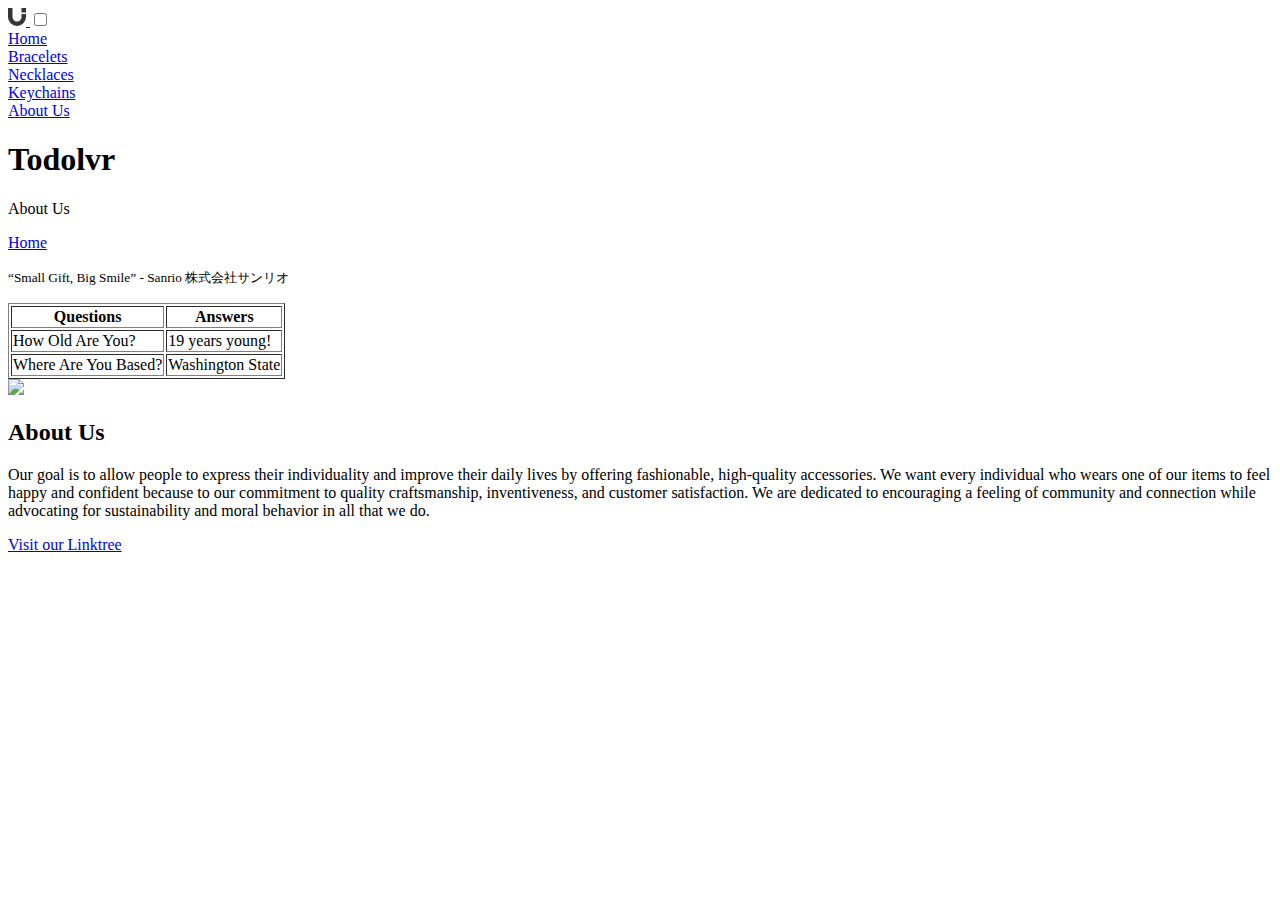
==== aboutus.html @ 673d0c51 "Add files via upload" ====
<!DOCTYPE html>
<html lang="en">
<head>
    <!-- META -->
    <meta charset="UTF-8">
    <meta name="viewport" content="width=device-width, initial-scale=1">

    <meta name="author" content="#">
    <meta name="description" content="#">
    <meta name="referrer" content="unsafe-url">
    <meta name="robots" content="index, follow">

    <!-- LINK -->
    <link rel="me" href="#">
    <link rel="canonical" href="#">
    <link rel="icon" type="/Users/ainsleymonroe/lab 6/necklace1.png" href="#" sizes="48x48">
    <!-- PERFORMANCE -->
    <link rel="stylesheet" href="https://fonts.googleapis.com/css2?family=Inter:wght@400;700&display=swap">
    <link rel="preload" as="style" href="style.css">
    <link rel="stylesheet" href="style.css">
    <!-- TITLE -->
    <title>Todolvr</title>
</head>
<body>
<header role="banner" class="ui-section-header">
    <div class="ui-layout-container">
        <div class="ui-section-header__layout ui-layout-flex">
            <!-- LOGO -->
            <a href="#" role="link" aria-label="#" class="ui-section-header--logo">
                <svg viewBox="0 0 18 18" height="18" width="18" role="img" aria-label="#">
                    <path fill="#353535"
                          d="M0 0h4.5v9a4.5 4.5 0 109 0V6H18v3A9 9 0 110 9V0zm18 4.5V0h-4.5v4.5H18z"/>
                </svg>
            </a>

            <input type="checkbox" id="ui-section-header--menu-id">
            <label for="ui-section-header--menu-id" class="ui-section-header--menu-icon"></label>

            <nav role="navigation" class="ui-section-header--nav ui-layout-flex">
                <li><a href="index.html">Home</a></li>
                <li><a href="bracelets.html">Bracelets</a></li>
                <li><a href="necklaces.html">Necklaces</a></li>
                <li><a href="keychains.html">Keychains</a></li>
                <li><a href="aboutus.html">About Us</a></li>
            </nav>
        </div>
    </div>
</header>
<main role="main">
<section class="ui-section-hero">
    <div class="ui-layout-container">
        <div class="ui-section-hero__layout ui-layout-grid ui-layout-grid-2">
            <!-- COPYWRITING -->
            <div>
                <h1>Todolvr</h1>
                <p class="ui-text-intro">About Us</p>
                <!-- CTA -->
                <div class="ui-component-cta ui-layout-flex">
                    <a href="#" role="link" aria-label="#"
                       class="ui-component-button ui-component-button-normal ui-component-button-primary">Home</a>
                    <p class="ui-text-note"><small>“Small Gift, Big Smile” - Sanrio 株式会社サンリオ</small></p>
                </div>
            </div>
        </div>
    </div>
</section>
<div class="container">
    <table border="1">
        <tr>
            <th>Questions</th>
            <th>Answers</th>
        </tr>
        <tr>
            <td>How Old Are You?</td>
            <td>19 years young!</td>
        </tr>
        <tr>
            <td>Where Are You Based?</td>
            <td>Washington State</td>
        </tr>
    </table>
</div>

<div class="container">
    <div class="product">
        <img src="https://github.com/ainsleymonroe/finalprojectmonroe_ainsley/blob/main/header.jpg" alt=" ">
        <h2>About Us</h2>
        <p>Our goal is to allow people to express their individuality and improve their daily lives by offering fashionable, high-quality accessories. We want every individual who wears one of our items to feel happy and confident because to our commitment to quality craftsmanship, inventiveness, and customer satisfaction. We are dedicated to encouraging a feeling of community and connection while advocating for sustainability and moral behavior in all that we do.  </p>
    </div>
</div>
<a href="https://linktr.ee/todolvr" target="_blank">Visit our Linktree</a>
</main>
</body>
</html>
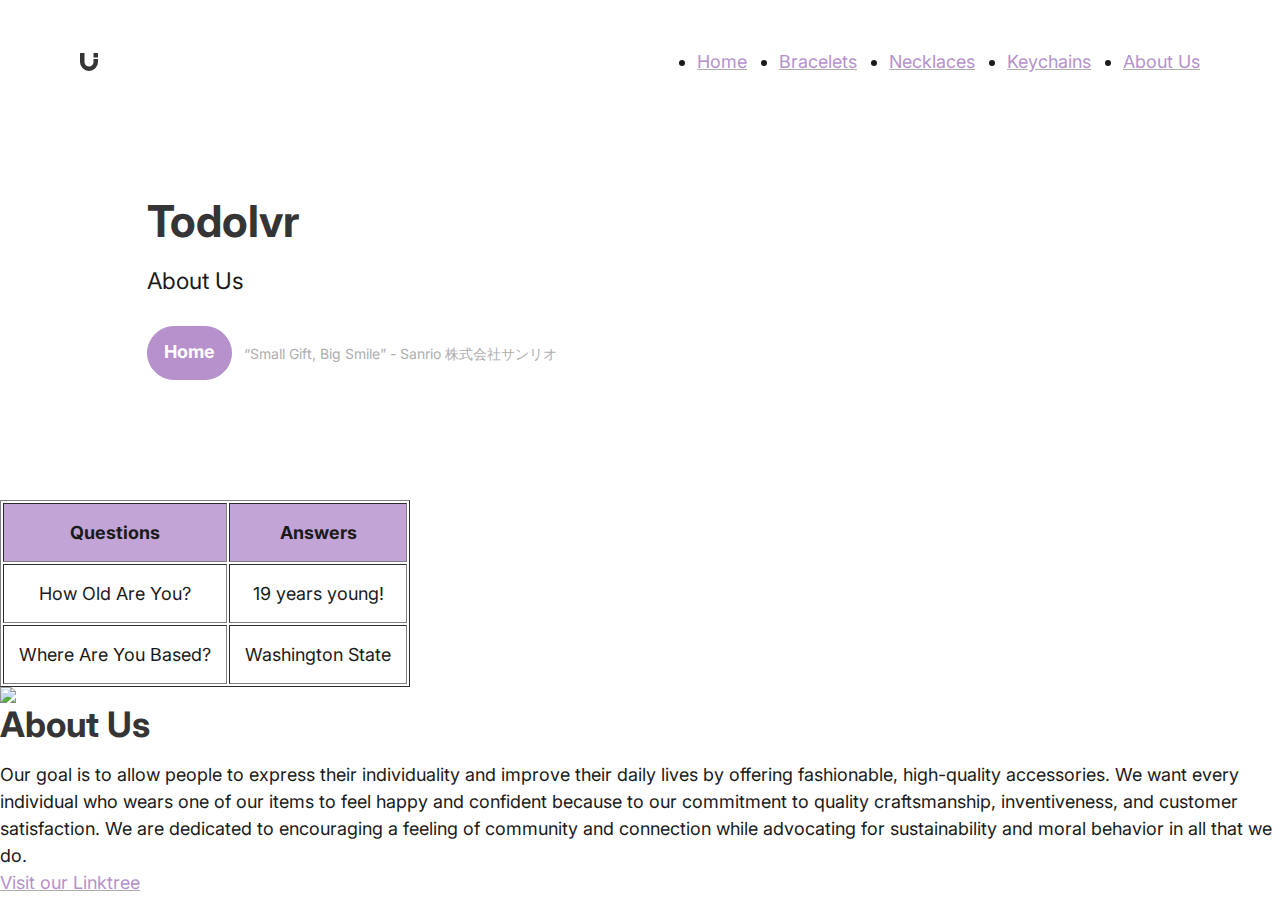
==== commit d92e9e7e: "Update aboutus.html" ====
--- a/aboutus.html
+++ b/aboutus.html
@@ -13,7 +13,7 @@
     <!-- LINK -->
     <link rel="me" href="#">
     <link rel="canonical" href="#">
-    <link rel="icon" type="/Users/ainsleymonroe/lab 6/necklace1.png" href="#" sizes="48x48">
+    <link rel="icon" type="https://github.com/ainsleymonroe/finalprojectmonroe_ainsley/blob/main/necklace1.png" href="#" sizes="48x48">
     <!-- PERFORMANCE -->
     <link rel="stylesheet" href="https://fonts.googleapis.com/css2?family=Inter:wght@400;700&display=swap">
     <link rel="preload" as="style" href="style.css">
--- a/style.css
+++ b/style.css
@@ -0,0 +1,964 @@
+
+
+:root {
+
+    /*------------------------------------------------------------
+    |
+    | 1.1 COLOR
+    |
+    ------------------------------------------------------------*/
+  
+    --ui-color-brand: #b691cc;
+  
+  
+    --ui-color-n-000: #fff;
+    --ui-color-n-050: #f5f5f5;
+    --ui-color-n-100: #ebebeb;
+    --ui-color-n-300: #aeaeae;
+    --ui-color-n-500: #353535;
+    --ui-color-n-700: #282828;
+    --ui-color-n-900: #1a1a1a;
+  
+    /* BACKGROUND COLOR */
+    
+    --ui-color-background-primary  : var(--ui-color-n-000);
+    --ui-color-background-secondary: var(--ui-color-n-050);
+    --ui-color-background-tertiary : var(--ui-color-n-100);
+  
+    /* BORDER COLOR */
+  
+    --ui-color-border: var(--ui-color-n-100);
+  
+    /* TYPOGRAPHY COLOR */
+  
+    --ui-color-typography-heading: var(--ui-color-n-500);
+    --ui-color-typography-body   : var(--ui-color-n-900);
+    --ui-color-typography-note   : var(--ui-color-n-300);
+    --ui-color-typography-button : var(--ui-color-n-000);
+  
+    /*------------------------------------------------------------
+    |
+    | 1.2 TYPOGRAPHY
+    |
+    ------------------------------------------------------------*/
+  
+    --ui-typography-typeface: "Inter", sans-serif;
+  
+    /* FONT SIZE */
+  
+    --ui-typography-h1: 1.9375rem;
+    --ui-typography-h2: 1.5625rem;
+    --ui-typography-h3: 1.25rem;
+    --ui-typography-h4: 1rem;
+    --ui-typography-p : 1rem;
+    --ui-typography-s : .8125rem;
+  
+    /* LEADING */
+  
+    --ui-typography-h1-leading: 1.2;
+    --ui-typography-h2-leading: 1.2;
+    --ui-typography-h4-leading: 1.25;
+    --ui-typography-p-leading : 1.5;
+  
+    /* MARGIN */
+  
+    --ui-typography-margin-heading: .75rem;
+    --ui-typography-margin-body   : 1.125rem;
+  
+    /*------------------------------------------------------------
+    |
+    | 1.3 LAYOUT
+    |
+    ------------------------------------------------------------*/
+    
+    --ui-layout-container: 1.25rem;
+    --ui-layout-grid     : 3.625rem;
+    --ui-layout-gutter   : 1rem;
+  
+    /* GAP */
+    
+    --ui-gap-header  : 1rem;
+    --ui-gap-cta     : .75rem;
+    --ui-gap-hero    : 2rem;
+    --ui-gap-customer: 2rem;
+    --ui-gap-card    : 1.25rem;
+    --ui-gap-pricing : 2rem;
+    --ui-gap-faq     : 1.5rem;
+  
+    /* BORDER RADIUS */
+    
+    --ui-radius-avatar: 5rem;
+    --ui-radius-button: 5rem;
+    --ui-radius-card  : .5rem;
+  
+  }
+  
+  /*--------------------------------------------------------------
+  2.0 FOUNDATION
+  --------------------------------------------------------------*/
+  
+  html { box-sizing: border-box; }
+  
+  *,
+  *:before,
+  *:after { box-sizing: inherit; }
+  
+  body {
+    background-color: var(--ui-color-background-primary);
+    color: var(--ui-color-typography-body);
+    font-family: var(--ui-typography-typeface);
+    font-feature-settings: "liga", "kern";
+    font-size: var(--ui-typography-p);
+    font-weight: 400;
+    line-height: var(--ui-typography-p-leading);
+    margin: 0 auto;
+    text-rendering: optimizeLegibility;
+    -webkit-font-smoothing: antialiased;
+  }
+  
+  /*--------------------------------------------------------------
+  3.0 TYPOGRAPHY
+  --------------------------------------------------------------*/
+  
+  a {
+    color: var(--ui-color-brand);
+    text-decoration-color: var(--ui-color-typography-note);
+  }
+  
+  h1,
+  h2,
+  h4,
+  p,
+  ul { margin-top: 0; }
+  
+  h1,
+  h2,
+  h4 { color: var(--ui-color-typography-heading); }
+  
+  h1,
+  h2 { margin-bottom: var(--ui-typography-margin-heading); }
+  
+  h1 {
+    font-size: var(--ui-typography-h1);
+    line-height: var(--ui-typography-h1-leading);
+  }
+  
+  h2 {
+    font-size: var(--ui-typography-h2);
+    line-height: var(--ui-typography-h2-leading);
+  }
+  
+  h4 {
+    font-size: var(--ui-typography-h4);
+    line-height: var(--ui-typography-h4-leading);
+  }
+  
+  p,
+  ul { margin-bottom: var(--ui-typography-margin-body); }
+  
+  p:last-child,
+  ul:last-child { margin-bottom: 0; }
+  
+  ul { padding-left: 0; }
+  
+  strong { font-weight: 700; }
+  
+  small { font-size: var(--ui-typography-s); }
+  
+  .ui-text-note {
+    color: var(--ui-color-typography-note);
+    line-height: 1;
+  }
+  
+  /*--------------------------------------------------------------
+  4.0 IMAGE
+  --------------------------------------------------------------*/
+  
+  img,
+  svg {
+    display: block;
+    height: auto;
+    margin: 0 auto;
+    max-width: 100%;
+  }
+  
+
+  
+  .ui-layout-container {
+    padding-left: var(--ui-layout-container);
+    padding-right: var(--ui-layout-container);
+  }
+  
+  .ui-layout-flex,
+  .ui-layout-grid {
+    align-items: center;
+    justify-content: center;
+  }
+  
+  .ui-layout-flex { display: flex; }
+  
+  .ui-layout-grid { display: grid; }
+  
+  /*--------------------------------------------------------------
+  6.0 COMPONENT
+  --------------------------------------------------------------*/
+  
+  /*--------------------------------------------------------------
+  |
+  | 6.1 CTA
+  |
+  --------------------------------------------------------------*/
+  
+  .ui-component-cta {
+    flex-direction: column;
+    row-gap: var(--ui-gap-cta);
+  }
+  
+  /*--------------------------------------------------------------
+  |
+  | 6.2 BUTTON
+  |
+  --------------------------------------------------------------*/
+  
+  .ui-component-button {
+    border: .0625rem solid var(--ui-color-brand);
+    border-radius: var(--ui-radius-button);
+    display: block;
+    font-weight: 700;
+    line-height: 1;
+    text-align: center;
+    text-decoration: none;
+  }
+  
+  .ui-component-button-primary {
+    background-color: var(--ui-color-brand);
+    color: var(--ui-color-typography-button);
+  }
+  
+  .ui-component-button-secondary {
+    background-color: var(--ui-color-background-primary);
+    color: var(--ui-color-brand);
+  }
+  
+  .ui-component-button-big,
+  .ui-component-button-normal { padding: .75rem 1rem .875rem; }
+  
+  .ui-component-button-big { width: 100%; }
+  
+  .ui-component-button-normal { width: fit-content; }
+  
+  /*--------------------------------------------------------------
+  |
+  | 6.3 TOGGLE
+  |
+  --------------------------------------------------------------*/
+  
+  input[name="toggle"] { display: none; }
+  
+  .ui-component-toggle {
+    background-color: var(--ui-color-background-tertiary);
+    border-radius: var(--ui-radius-button);
+    color: var(--ui-color-typography-note);
+    font-size: var(--ui-typography-s);
+    font-weight: 700;
+    line-height: 1;
+    margin: var(--ui-gap-pricing) auto .5rem;
+    padding: .25rem;
+    width: max-content;
+  }
+  
+  .ui-component-toggle--label {
+    border-radius: var(--ui-radius-button);
+    cursor: pointer;
+    padding: .5rem .625rem;
+  }
+  
+  #ui-component-toggle__monthly:checked ~
+  div label[for=ui-component-toggle__monthly],
+  #ui-component-toggle__yearly:checked ~
+  div label[for=ui-component-toggle__yearly] {
+    background-color: var(--ui-color-background-primary);
+    color: var(--ui-color-typography-body);
+  }
+  
+  
+  .ui-component-card {
+    border: .0625rem solid var(--ui-color-border);
+    border-radius: var(--ui-radius-card);
+    overflow: hidden;
+    width: 100%;
+  }
+  
+  /*--------------------------------------------------------------
+  |
+  | 6.5 LIST
+  |
+  --------------------------------------------------------------*/
+  
+  .ui-component-list {
+    grid-template-columns: 1fr;
+    row-gap: .75rem;
+  }
+  
+  .ui-component-list--item {
+    background-position: left center;
+    background-repeat: no-repeat;
+    background-size: 1.125rem;
+    list-style: none;
+    padding-left: 1.875rem;
+  }
+  
+  .ui-component-list--item-check {
+    background-image: url(https://res.cloudinary.com/uisual/image/upload/assets/icons/check.svg);
+  }
+  
+  .ui-component-list--item-cross {
+    background-image: url(https://res.cloudinary.com/uisual/image/upload/assets/icons/cross.svg);
+  }
+  
+
+  
+  /*--------------------------------------------------------------
+  |
+  | 7.1 HEADER
+  |
+  --------------------------------------------------------------*/
+  
+  .ui-section-header {
+    padding-bottom: 1.25rem;
+    padding-top: 1.25rem;
+  }
+  
+  .ui-section-header__layout { justify-content: space-between; }
+  
+  /* LOGO */
+  
+  .ui-section-header--logo { z-index: 1; }
+  
+  /* HAMBURGER */
+  
+  #ui-section-header--menu-id { display: none; }
+  
+  .ui-section-header--menu-icon {
+    cursor: pointer;
+    display: block;
+    height: 1.125rem;
+    padding-bottom: .25rem;
+    padding-top: .25rem;
+    position: relative;
+    width: 1.125rem;
+    z-index: 1;
+  }
+  
+  .ui-section-header--menu-icon::before,
+  .ui-section-header--menu-icon::after {
+    background: var(--ui-color-brand);
+    content: "";
+    height: .125rem;
+    left: 0;
+    position: absolute;
+    transition: all 250ms cubic-bezier(.785, .135, .15, .86);
+    width: 1.125rem;
+  }
+  
+  .ui-section-header--menu-icon::before { top: .3125rem; }
+  
+  .ui-section-header--menu-icon::after { top: .6875rem; }
+  
+  #ui-section-header--menu-id:checked ~
+  .ui-section-header--menu-icon::before {
+    transform: translateY(3px) rotate(135deg);
+  }
+  
+  #ui-section-header--menu-id:checked ~
+  .ui-section-header--menu-icon::after {
+    transform: translateY(-3px) rotate(45deg);
+  }
+  
+  /* MENU */
+  
+  .ui-section-header--nav {
+    background-color: var(--ui-color-background-primary);
+    box-shadow: 0 .5rem 1rem rgba(0,0,0,.05);
+    flex-direction: column;
+    gap: var(--ui-gap-header);
+    left: 0;
+    opacity: 0;
+    padding: 7.375rem var(--ui-layout-container) 5rem;
+    position: absolute;
+    right: 0;
+    top: -1rem;
+    transition: all 250ms cubic-bezier(.785, .135, .15, .86);
+    visibility: hidden;
+  }
+  
+  #ui-section-header--menu-id:checked ~
+  .ui-section-header--nav {
+    opacity: 1;
+    top: 0;
+    visibility: visible;
+  }
+  
+  .ui-section-header--nav-link {
+    font-size: var(--ui-typography-h3);
+    padding: .5rem;
+    text-decoration: none;
+  }
+  
+  /*--------------------------------------------------------------
+  |
+  | 7.2 HERO
+  |
+  --------------------------------------------------------------*/
+  
+  .ui-section-hero {
+    padding-bottom: 5rem;
+    padding-top: 5rem;
+    text-align: center;
+  }
+  
+  .ui-section-hero__layout { row-gap: var(--ui-gap-hero); }
+  
+  /*--------------------------------------------------------------
+  |
+  | 7.3 CUSTOMER
+  |
+  --------------------------------------------------------------*/
+  
+  .ui-section-customer__layout {
+    flex-direction: column;
+    row-gap: var(--ui-gap-customer);
+  }
+  
+  .ui-section-customer--logo {
+    height: 1.5rem;
+    width: auto;
+  }
+  
+  .ui-section-customer--logo-str { height: 1.75rem; }
+    
+  .ui-section-customer--logo-bhn { height: 1.375rem; }
+  
+  /*--------------------------------------------------------------
+  |
+  | 7.4 FEATURE
+  |
+  --------------------------------------------------------------*/
+  
+  .ui-section-feature {
+    padding-bottom: 5rem;
+    padding-top: 5rem;
+  }
+  
+  .ui-section-feature__layout { row-gap: var(--ui-gap-card); }
+  
+  /* CARD */
+  
+  .ui-component-card--feature { text-align: center; }
+  
+  .ui-component-card--feature-content { padding: 2.25rem 1.5rem; }
+  
+  .ui-component-card--feature-title { margin-bottom: .5rem; }
+  
+  
+  
+  .ui-section-testimonial {
+    background-color: var(--ui-color-background-secondary);
+    padding-bottom: 5rem;
+    padding-top: 5rem;
+    text-align: center;
+  }
+  
+  .ui-section-testimonial--avatar {
+    border-radius: var(--ui-radius-avatar);
+    height: 5rem;
+    width: 5rem;
+  }
+  
+  .ui-section-testimonial--quote {
+    margin-bottom: 1rem;
+    margin-top: 1rem;
+  }
+  
+  .ui-section-testimonial--author { line-height: 1.25; }
+  
+  /*--------------------------------------------------------------
+  |
+  | 7.6 PRICING
+  |
+  --------------------------------------------------------------*/
+  
+  .ui-section-pricing {
+    padding-bottom: 5rem;
+    padding-top: 5rem;
+    text-align: center;
+  }
+  
+  .ui-section-pricing__layout {
+    justify-content: initial;
+    margin-top: var(--ui-gap-pricing);
+    row-gap: var(--ui-gap-card);
+  }
+  
+  /* CARD */
+  
+  .ui-component-card--pricing {
+    padding: 1.5rem 1.5rem 1.75rem;
+    text-align: left;
+  }
+  
+  .ui-component-card--pricing-price {
+    line-height: 1;
+    margin-bottom: 1.25rem;
+    margin-top: 1.25rem;
+  }
+  
+  .ui-component-card--pricing-amount {
+    font-size: var(--ui-typography-h1);
+    font-weight: 700;
+  }
+  
+  /* AMOUNT */
+  
+  .ui-component-card--pricing-amount-1::before { content: "$5"; }
+  
+  #ui-component-toggle__yearly:checked ~ div
+  .ui-component-card--pricing-amount-1::before { content: "$3"; }
+  
+  .ui-component-card--pricing-amount-2::before { content: "$15"; }
+  
+  #ui-component-toggle__yearly:checked ~ div
+  .ui-component-card--pricing-amount-2::before { content: "$13"; }
+  
+  .ui-component-card--pricing-amount-3::before { content: "$25"; }
+  
+  #ui-component-toggle__yearly:checked ~ div
+  .ui-component-card--pricing-amount-3::before { content: "$23"; }
+  
+  /* LIST */
+  
+  .ui-component-list--pricing {
+    margin-bottom: 1.5rem;
+    margin-top: 1.25rem;
+  }
+  
+  /*--------------------------------------------------------------
+  |
+  | 7.7 FAQ
+  |
+  --------------------------------------------------------------*/
+  
+  .ui-section-faq { padding-bottom: 5rem; }
+  
+  .ui-section-faq__layout {
+    margin-bottom: 2rem;
+    row-gap: var(--ui-gap-faq);
+    text-align: left;
+  }
+  
+  .ui-section-faq--question {
+    background-image: url(https://res.cloudinary.com/uisual/image/upload/assets/icons/question.svg);
+    margin-bottom: .5rem;
+  }
+  
+  .ui-section-faq--answer { padding-left: 1.875rem; }
+  
+  .ui-section-faq--note { text-align: center; }
+  
+  /*--------------------------------------------------------------
+  |
+  | 7.8 CLOSE
+  |
+  --------------------------------------------------------------*/
+  
+  .ui-section-close {
+    background-color: var(--ui-color-background-secondary);
+    padding-bottom: 5rem;
+    padding-top: 5rem;
+    text-align: center;
+  }
+  
+  .ui-section-close__layout {
+    align-items: stretch;
+    flex-direction: column;
+    row-gap: var(--ui-typography-margin-body);
+  }
+  
+  /*--------------------------------------------------------------
+  |
+  | 7.9 FOOTER
+  |
+  --------------------------------------------------------------*/
+  
+  .ui-section-footer {
+    padding-bottom: 1.25rem;
+    padding-top: 1.25rem;
+  }
+  
+  .ui-section-footer__layout {
+    column-gap: var(--ui-layout-gutter);
+  }
+  
+  .ui-section-footer--copyright {
+    margin-bottom: 0;
+    margin-right: auto;
+  }
+  
+  /*--------------------------------------------------------------
+  8.0 MEDIA
+  --------------------------------------------------------------*/
+  
+  /*--------------------------------------------------------------
+  |
+  | 8.1 768PX
+  |
+  --------------------------------------------------------------*/
+  
+  @media screen and (min-width: 48rem) {
+  
+    /*------------------------------------------------------------
+    VARIABLE
+    ------------------------------------------------------------*/
+    
+    :root {
+ 
+      /* FONT SIZE */
+  
+      --ui-typography-h1: 2.1875rem;
+      --ui-typography-h2: 1.75rem;
+      --ui-typography-h4: 1.125rem;
+      --ui-typography-p : 1.125rem;
+      --ui-typography-s : .875rem;
+  
+      /* MARGIN */
+  
+      --ui-typography-margin-body: 1.25rem;
+  
+      /*----------------------------------------------------------
+      |
+      | LAYOUT
+      |
+      ----------------------------------------------------------*/
+  
+      --ui-layout-container: 4.25rem;
+      --ui-layout-gutter   : 1.5rem;
+  
+      /* GAP */
+  
+      --ui-gap-header: 1.5rem;
+      --ui-gap-card  : 1.5rem;
+      --ui-gap-faq   : 2rem;
+  
+    }
+  
+
+  
+    .ui-image-half-right {
+      padding-left: var(--ui-layout-gutter);
+    }
+  
+    /*------------------------------------------------------------
+    LAYOUT
+    ------------------------------------------------------------*/
+  
+    .ui-layout-container,
+    .ui-layout-column-center {
+      margin-left: auto;
+      margin-right: auto;
+    }
+  
+    .ui-layout-grid-2,
+    .ui-layout-grid-3 {
+      column-gap: var(--ui-layout-gutter);
+      grid-template-columns: repeat(2, 1fr);
+      justify-items: center;
+    }
+  
+    .ui-layout-grid-3 div:nth-of-type(3) {
+      left: calc(50% + (var(--ui-layout-gutter) / 2));
+      position: relative;
+    }
+  
+    .ui-layout-column-4 {
+      width: calc((var(--ui-layout-grid) * 4) +
+             (var(--ui-layout-gutter) * 3));
+    }
+  
+    /*------------------------------------------------------------
+    COMPONENT
+    ------------------------------------------------------------*/
+  
+    /*------------------------------------------------------------
+    |
+    | LIST
+    |
+    ------------------------------------------------------------*/
+  
+    .ui-component-list--item {
+      background-size: 1.25rem;
+      padding-left: 2rem;
+    }
+  
+    /*------------------------------------------------------------
+    SECTION
+    ------------------------------------------------------------*/
+  
+    /*------------------------------------------------------------
+    |
+    | HEADER
+    |
+    ------------------------------------------------------------*/
+  
+    .ui-section-header {
+      padding-bottom: 0;
+      padding-top: 2rem;
+    }
+  
+    /* ICON */
+  
+    .ui-section-header--menu-icon { display: none; }
+  
+    /* NAV */
+  
+    .ui-section-header--nav {
+      background-color: transparent;
+      box-shadow: none;
+      flex-direction: row;
+      opacity: 1;
+      padding: 0;
+      position: static;
+      visibility: visible;
+    }
+    
+    .ui-section-header--nav-link {
+      font-size: var(--ui-typography-p);
+      padding: 0;
+    }
+  
+    /*------------------------------------------------------------
+    |
+    | HERO
+    |
+    ------------------------------------------------------------*/
+  
+    .ui-section-hero { text-align: left; }
+  
+    .ui-section-hero .ui-component-cta { align-items: start; }
+  
+    /*------------------------------------------------------------
+    |
+    | CUSTOMER
+    |
+    ------------------------------------------------------------*/
+  
+    .ui-section-customer__layout {
+      column-gap: var(--ui-gap-customer);
+      flex-direction: row;
+    }
+    
+    .ui-section-customer--logo {
+      margin-left: 0;
+      margin-right: 0;
+    }
+  
+    /*------------------------------------------------------------
+    |
+    | FEATURE
+    |
+    ------------------------------------------------------------*/
+  
+    .ui-component-card--feature-content {
+      padding-left: 2.25rem;
+      padding-right: 2.25rem;
+    }
+  
+    /*------------------------------------------------------------
+    |
+    | PRICING
+    |
+    ------------------------------------------------------------*/
+  
+    .ui-component-card--pricing { padding: 2rem 2rem 2.25rem; }
+  
+    /*------------------------------------------------------------
+    |
+    | FAQ
+    |
+    ------------------------------------------------------------*/
+  
+    .ui-section-faq__layout { margin-bottom: 3rem; }
+  
+    .ui-section-faq--answer { padding-left: 2rem; }
+  
+  
+  
+    .ui-section-close__layout {
+      align-items: center;
+      column-gap: var(--ui-layout-gutter);
+      flex-direction: row;
+      justify-content: space-between;
+      text-align: left;
+    }
+  
+
+  
+    .ui-section-footer {
+      padding-bottom: 2rem;
+      padding-top: 2rem;
+    }
+    
+  }
+  
+
+  
+  @media screen and (min-width: 64rem) {
+  
+
+  
+    :root {
+
+  
+      --ui-layout-container: 0;
+    
+    }
+  
+
+    
+    .ui-layout-container { width: 60rem; }
+  
+    .ui-layout-grid-3 { grid-template-columns: repeat(3, 1fr); }
+  
+    .ui-layout-grid-3 div:nth-of-type(3) { position: static; }
+  
+    /*------------------------------------------------------------
+    SECTION
+    ------------------------------------------------------------*/
+  
+    /*------------------------------------------------------------
+    |
+    | HERO
+    |
+    ------------------------------------------------------------*/
+  
+    .ui-section-hero .ui-component-cta {
+      align-items: center;
+      column-gap: var(--ui-gap-cta);
+      flex-direction: row;
+      justify-content: start;
+    }
+  
+  }
+  
+
+  @media screen and (min-width: 75rem) {
+  
+
+  
+    :root {
+  
+
+      /* FONT SIZE */
+  
+      --ui-typography-h1: 2.75rem;
+      --ui-typography-h2: 2.1875rem;
+      --ui-typography-h4: 1.4375rem;
+  
+      /* MARGIN */
+  
+      --ui-typography-margin-heading: 1rem;
+      --ui-typography-margin-body   : 1.75rem;
+  
+
+  
+      --ui-layout-grid  : 4rem;
+      --ui-layout-gutter: 2rem;
+  
+      /* GAP */
+  
+      --ui-gap-header  : 2rem;
+      --ui-gap-customer: 4rem;
+      --ui-gap-card    : 2rem;
+      --ui-gap-pricing : 3rem;
+      
+    }
+  
+
+    .ui-text-intro { font-size: var(--ui-typography-h4); }
+  
+
+    
+    .ui-layout-container { width: 70rem; }
+
+  
+    .ui-component-button-big,
+    .ui-component-button-normal {
+      padding-bottom: 1.125rem;
+      padding-top: 1rem;
+    }
+  
+  
+    .ui-section-header { padding-top: 3rem; }
+
+  
+    .ui-section-hero {
+      padding-bottom: 7.5rem;
+      padding-top: 7.5rem;
+    }
+  
+    .ui-section-customer--logo { height: 2rem; }
+    
+    .ui-section-customer--logo-str { height: 2.25rem; }
+    
+    .ui-section-customer--logo-bhn { height: 1.75rem; }
+  
+
+    .ui-section-feature {
+      padding-bottom: 7.5rem;
+      padding-top: 7.5rem;
+    }
+  
+
+    .ui-section-testimonial {
+      padding-bottom: 7.5rem;
+      padding-top: 7.5rem;
+    }
+  
+   
+  
+    .ui-section-pricing {
+      padding-bottom: 7.5rem;
+      padding-top: 7.5rem;
+    }
+  
+    .ui-component-card--pricing { padding: 3rem; }
+  
+  
+    .ui-section-faq { padding-bottom: 7.5rem; }
+  
+    .ui-section-faq__layout { margin-bottom: 5rem; }
+  
+
+  
+    .ui-section-close {
+      padding-bottom: 7.5rem;
+      padding-top: 7.5rem;
+    }
+    
+  
+    .ui-section-footer {
+      padding-bottom: 3rem;
+      padding-top: 3rem;
+    }
+  
+  }
+
+  /* CSS styling for table columns */
+th, td {
+  padding: 15px;
+  text-align: center;
+}
+
+th {
+  background-color: #c3a4d6;
+  font-weight: bold;
+}
--- a/style.css
+++ b/style.css
@@ -0,0 +1,964 @@
+
+
+:root {
+
+    /*------------------------------------------------------------
+    |
+    | 1.1 COLOR
+    |
+    ------------------------------------------------------------*/
+  
+    --ui-color-brand: #b691cc;
+  
+  
+    --ui-color-n-000: #fff;
+    --ui-color-n-050: #f5f5f5;
+    --ui-color-n-100: #ebebeb;
+    --ui-color-n-300: #aeaeae;
+    --ui-color-n-500: #353535;
+    --ui-color-n-700: #282828;
+    --ui-color-n-900: #1a1a1a;
+  
+    /* BACKGROUND COLOR */
+    
+    --ui-color-background-primary  : var(--ui-color-n-000);
+    --ui-color-background-secondary: var(--ui-color-n-050);
+    --ui-color-background-tertiary : var(--ui-color-n-100);
+  
+    /* BORDER COLOR */
+  
+    --ui-color-border: var(--ui-color-n-100);
+  
+    /* TYPOGRAPHY COLOR */
+  
+    --ui-color-typography-heading: var(--ui-color-n-500);
+    --ui-color-typography-body   : var(--ui-color-n-900);
+    --ui-color-typography-note   : var(--ui-color-n-300);
+    --ui-color-typography-button : var(--ui-color-n-000);
+  
+    /*------------------------------------------------------------
+    |
+    | 1.2 TYPOGRAPHY
+    |
+    ------------------------------------------------------------*/
+  
+    --ui-typography-typeface: "Inter", sans-serif;
+  
+    /* FONT SIZE */
+  
+    --ui-typography-h1: 1.9375rem;
+    --ui-typography-h2: 1.5625rem;
+    --ui-typography-h3: 1.25rem;
+    --ui-typography-h4: 1rem;
+    --ui-typography-p : 1rem;
+    --ui-typography-s : .8125rem;
+  
+    /* LEADING */
+  
+    --ui-typography-h1-leading: 1.2;
+    --ui-typography-h2-leading: 1.2;
+    --ui-typography-h4-leading: 1.25;
+    --ui-typography-p-leading : 1.5;
+  
+    /* MARGIN */
+  
+    --ui-typography-margin-heading: .75rem;
+    --ui-typography-margin-body   : 1.125rem;
+  
+    /*------------------------------------------------------------
+    |
+    | 1.3 LAYOUT
+    |
+    ------------------------------------------------------------*/
+    
+    --ui-layout-container: 1.25rem;
+    --ui-layout-grid     : 3.625rem;
+    --ui-layout-gutter   : 1rem;
+  
+    /* GAP */
+    
+    --ui-gap-header  : 1rem;
+    --ui-gap-cta     : .75rem;
+    --ui-gap-hero    : 2rem;
+    --ui-gap-customer: 2rem;
+    --ui-gap-card    : 1.25rem;
+    --ui-gap-pricing : 2rem;
+    --ui-gap-faq     : 1.5rem;
+  
+    /* BORDER RADIUS */
+    
+    --ui-radius-avatar: 5rem;
+    --ui-radius-button: 5rem;
+    --ui-radius-card  : .5rem;
+  
+  }
+  
+  /*--------------------------------------------------------------
+  2.0 FOUNDATION
+  --------------------------------------------------------------*/
+  
+  html { box-sizing: border-box; }
+  
+  *,
+  *:before,
+  *:after { box-sizing: inherit; }
+  
+  body {
+    background-color: var(--ui-color-background-primary);
+    color: var(--ui-color-typography-body);
+    font-family: var(--ui-typography-typeface);
+    font-feature-settings: "liga", "kern";
+    font-size: var(--ui-typography-p);
+    font-weight: 400;
+    line-height: var(--ui-typography-p-leading);
+    margin: 0 auto;
+    text-rendering: optimizeLegibility;
+    -webkit-font-smoothing: antialiased;
+  }
+  
+  /*--------------------------------------------------------------
+  3.0 TYPOGRAPHY
+  --------------------------------------------------------------*/
+  
+  a {
+    color: var(--ui-color-brand);
+    text-decoration-color: var(--ui-color-typography-note);
+  }
+  
+  h1,
+  h2,
+  h4,
+  p,
+  ul { margin-top: 0; }
+  
+  h1,
+  h2,
+  h4 { color: var(--ui-color-typography-heading); }
+  
+  h1,
+  h2 { margin-bottom: var(--ui-typography-margin-heading); }
+  
+  h1 {
+    font-size: var(--ui-typography-h1);
+    line-height: var(--ui-typography-h1-leading);
+  }
+  
+  h2 {
+    font-size: var(--ui-typography-h2);
+    line-height: var(--ui-typography-h2-leading);
+  }
+  
+  h4 {
+    font-size: var(--ui-typography-h4);
+    line-height: var(--ui-typography-h4-leading);
+  }
+  
+  p,
+  ul { margin-bottom: var(--ui-typography-margin-body); }
+  
+  p:last-child,
+  ul:last-child { margin-bottom: 0; }
+  
+  ul { padding-left: 0; }
+  
+  strong { font-weight: 700; }
+  
+  small { font-size: var(--ui-typography-s); }
+  
+  .ui-text-note {
+    color: var(--ui-color-typography-note);
+    line-height: 1;
+  }
+  
+  /*--------------------------------------------------------------
+  4.0 IMAGE
+  --------------------------------------------------------------*/
+  
+  img,
+  svg {
+    display: block;
+    height: auto;
+    margin: 0 auto;
+    max-width: 100%;
+  }
+  
+
+  
+  .ui-layout-container {
+    padding-left: var(--ui-layout-container);
+    padding-right: var(--ui-layout-container);
+  }
+  
+  .ui-layout-flex,
+  .ui-layout-grid {
+    align-items: center;
+    justify-content: center;
+  }
+  
+  .ui-layout-flex { display: flex; }
+  
+  .ui-layout-grid { display: grid; }
+  
+  /*--------------------------------------------------------------
+  6.0 COMPONENT
+  --------------------------------------------------------------*/
+  
+  /*--------------------------------------------------------------
+  |
+  | 6.1 CTA
+  |
+  --------------------------------------------------------------*/
+  
+  .ui-component-cta {
+    flex-direction: column;
+    row-gap: var(--ui-gap-cta);
+  }
+  
+  /*--------------------------------------------------------------
+  |
+  | 6.2 BUTTON
+  |
+  --------------------------------------------------------------*/
+  
+  .ui-component-button {
+    border: .0625rem solid var(--ui-color-brand);
+    border-radius: var(--ui-radius-button);
+    display: block;
+    font-weight: 700;
+    line-height: 1;
+    text-align: center;
+    text-decoration: none;
+  }
+  
+  .ui-component-button-primary {
+    background-color: var(--ui-color-brand);
+    color: var(--ui-color-typography-button);
+  }
+  
+  .ui-component-button-secondary {
+    background-color: var(--ui-color-background-primary);
+    color: var(--ui-color-brand);
+  }
+  
+  .ui-component-button-big,
+  .ui-component-button-normal { padding: .75rem 1rem .875rem; }
+  
+  .ui-component-button-big { width: 100%; }
+  
+  .ui-component-button-normal { width: fit-content; }
+  
+  /*--------------------------------------------------------------
+  |
+  | 6.3 TOGGLE
+  |
+  --------------------------------------------------------------*/
+  
+  input[name="toggle"] { display: none; }
+  
+  .ui-component-toggle {
+    background-color: var(--ui-color-background-tertiary);
+    border-radius: var(--ui-radius-button);
+    color: var(--ui-color-typography-note);
+    font-size: var(--ui-typography-s);
+    font-weight: 700;
+    line-height: 1;
+    margin: var(--ui-gap-pricing) auto .5rem;
+    padding: .25rem;
+    width: max-content;
+  }
+  
+  .ui-component-toggle--label {
+    border-radius: var(--ui-radius-button);
+    cursor: pointer;
+    padding: .5rem .625rem;
+  }
+  
+  #ui-component-toggle__monthly:checked ~
+  div label[for=ui-component-toggle__monthly],
+  #ui-component-toggle__yearly:checked ~
+  div label[for=ui-component-toggle__yearly] {
+    background-color: var(--ui-color-background-primary);
+    color: var(--ui-color-typography-body);
+  }
+  
+  
+  .ui-component-card {
+    border: .0625rem solid var(--ui-color-border);
+    border-radius: var(--ui-radius-card);
+    overflow: hidden;
+    width: 100%;
+  }
+  
+  /*--------------------------------------------------------------
+  |
+  | 6.5 LIST
+  |
+  --------------------------------------------------------------*/
+  
+  .ui-component-list {
+    grid-template-columns: 1fr;
+    row-gap: .75rem;
+  }
+  
+  .ui-component-list--item {
+    background-position: left center;
+    background-repeat: no-repeat;
+    background-size: 1.125rem;
+    list-style: none;
+    padding-left: 1.875rem;
+  }
+  
+  .ui-component-list--item-check {
+    background-image: url(https://res.cloudinary.com/uisual/image/upload/assets/icons/check.svg);
+  }
+  
+  .ui-component-list--item-cross {
+    background-image: url(https://res.cloudinary.com/uisual/image/upload/assets/icons/cross.svg);
+  }
+  
+
+  
+  /*--------------------------------------------------------------
+  |
+  | 7.1 HEADER
+  |
+  --------------------------------------------------------------*/
+  
+  .ui-section-header {
+    padding-bottom: 1.25rem;
+    padding-top: 1.25rem;
+  }
+  
+  .ui-section-header__layout { justify-content: space-between; }
+  
+  /* LOGO */
+  
+  .ui-section-header--logo { z-index: 1; }
+  
+  /* HAMBURGER */
+  
+  #ui-section-header--menu-id { display: none; }
+  
+  .ui-section-header--menu-icon {
+    cursor: pointer;
+    display: block;
+    height: 1.125rem;
+    padding-bottom: .25rem;
+    padding-top: .25rem;
+    position: relative;
+    width: 1.125rem;
+    z-index: 1;
+  }
+  
+  .ui-section-header--menu-icon::before,
+  .ui-section-header--menu-icon::after {
+    background: var(--ui-color-brand);
+    content: "";
+    height: .125rem;
+    left: 0;
+    position: absolute;
+    transition: all 250ms cubic-bezier(.785, .135, .15, .86);
+    width: 1.125rem;
+  }
+  
+  .ui-section-header--menu-icon::before { top: .3125rem; }
+  
+  .ui-section-header--menu-icon::after { top: .6875rem; }
+  
+  #ui-section-header--menu-id:checked ~
+  .ui-section-header--menu-icon::before {
+    transform: translateY(3px) rotate(135deg);
+  }
+  
+  #ui-section-header--menu-id:checked ~
+  .ui-section-header--menu-icon::after {
+    transform: translateY(-3px) rotate(45deg);
+  }
+  
+  /* MENU */
+  
+  .ui-section-header--nav {
+    background-color: var(--ui-color-background-primary);
+    box-shadow: 0 .5rem 1rem rgba(0,0,0,.05);
+    flex-direction: column;
+    gap: var(--ui-gap-header);
+    left: 0;
+    opacity: 0;
+    padding: 7.375rem var(--ui-layout-container) 5rem;
+    position: absolute;
+    right: 0;
+    top: -1rem;
+    transition: all 250ms cubic-bezier(.785, .135, .15, .86);
+    visibility: hidden;
+  }
+  
+  #ui-section-header--menu-id:checked ~
+  .ui-section-header--nav {
+    opacity: 1;
+    top: 0;
+    visibility: visible;
+  }
+  
+  .ui-section-header--nav-link {
+    font-size: var(--ui-typography-h3);
+    padding: .5rem;
+    text-decoration: none;
+  }
+  
+  /*--------------------------------------------------------------
+  |
+  | 7.2 HERO
+  |
+  --------------------------------------------------------------*/
+  
+  .ui-section-hero {
+    padding-bottom: 5rem;
+    padding-top: 5rem;
+    text-align: center;
+  }
+  
+  .ui-section-hero__layout { row-gap: var(--ui-gap-hero); }
+  
+  /*--------------------------------------------------------------
+  |
+  | 7.3 CUSTOMER
+  |
+  --------------------------------------------------------------*/
+  
+  .ui-section-customer__layout {
+    flex-direction: column;
+    row-gap: var(--ui-gap-customer);
+  }
+  
+  .ui-section-customer--logo {
+    height: 1.5rem;
+    width: auto;
+  }
+  
+  .ui-section-customer--logo-str { height: 1.75rem; }
+    
+  .ui-section-customer--logo-bhn { height: 1.375rem; }
+  
+  /*--------------------------------------------------------------
+  |
+  | 7.4 FEATURE
+  |
+  --------------------------------------------------------------*/
+  
+  .ui-section-feature {
+    padding-bottom: 5rem;
+    padding-top: 5rem;
+  }
+  
+  .ui-section-feature__layout { row-gap: var(--ui-gap-card); }
+  
+  /* CARD */
+  
+  .ui-component-card--feature { text-align: center; }
+  
+  .ui-component-card--feature-content { padding: 2.25rem 1.5rem; }
+  
+  .ui-component-card--feature-title { margin-bottom: .5rem; }
+  
+  
+  
+  .ui-section-testimonial {
+    background-color: var(--ui-color-background-secondary);
+    padding-bottom: 5rem;
+    padding-top: 5rem;
+    text-align: center;
+  }
+  
+  .ui-section-testimonial--avatar {
+    border-radius: var(--ui-radius-avatar);
+    height: 5rem;
+    width: 5rem;
+  }
+  
+  .ui-section-testimonial--quote {
+    margin-bottom: 1rem;
+    margin-top: 1rem;
+  }
+  
+  .ui-section-testimonial--author { line-height: 1.25; }
+  
+  /*--------------------------------------------------------------
+  |
+  | 7.6 PRICING
+  |
+  --------------------------------------------------------------*/
+  
+  .ui-section-pricing {
+    padding-bottom: 5rem;
+    padding-top: 5rem;
+    text-align: center;
+  }
+  
+  .ui-section-pricing__layout {
+    justify-content: initial;
+    margin-top: var(--ui-gap-pricing);
+    row-gap: var(--ui-gap-card);
+  }
+  
+  /* CARD */
+  
+  .ui-component-card--pricing {
+    padding: 1.5rem 1.5rem 1.75rem;
+    text-align: left;
+  }
+  
+  .ui-component-card--pricing-price {
+    line-height: 1;
+    margin-bottom: 1.25rem;
+    margin-top: 1.25rem;
+  }
+  
+  .ui-component-card--pricing-amount {
+    font-size: var(--ui-typography-h1);
+    font-weight: 700;
+  }
+  
+  /* AMOUNT */
+  
+  .ui-component-card--pricing-amount-1::before { content: "$5"; }
+  
+  #ui-component-toggle__yearly:checked ~ div
+  .ui-component-card--pricing-amount-1::before { content: "$3"; }
+  
+  .ui-component-card--pricing-amount-2::before { content: "$15"; }
+  
+  #ui-component-toggle__yearly:checked ~ div
+  .ui-component-card--pricing-amount-2::before { content: "$13"; }
+  
+  .ui-component-card--pricing-amount-3::before { content: "$25"; }
+  
+  #ui-component-toggle__yearly:checked ~ div
+  .ui-component-card--pricing-amount-3::before { content: "$23"; }
+  
+  /* LIST */
+  
+  .ui-component-list--pricing {
+    margin-bottom: 1.5rem;
+    margin-top: 1.25rem;
+  }
+  
+  /*--------------------------------------------------------------
+  |
+  | 7.7 FAQ
+  |
+  --------------------------------------------------------------*/
+  
+  .ui-section-faq { padding-bottom: 5rem; }
+  
+  .ui-section-faq__layout {
+    margin-bottom: 2rem;
+    row-gap: var(--ui-gap-faq);
+    text-align: left;
+  }
+  
+  .ui-section-faq--question {
+    background-image: url(https://res.cloudinary.com/uisual/image/upload/assets/icons/question.svg);
+    margin-bottom: .5rem;
+  }
+  
+  .ui-section-faq--answer { padding-left: 1.875rem; }
+  
+  .ui-section-faq--note { text-align: center; }
+  
+  /*--------------------------------------------------------------
+  |
+  | 7.8 CLOSE
+  |
+  --------------------------------------------------------------*/
+  
+  .ui-section-close {
+    background-color: var(--ui-color-background-secondary);
+    padding-bottom: 5rem;
+    padding-top: 5rem;
+    text-align: center;
+  }
+  
+  .ui-section-close__layout {
+    align-items: stretch;
+    flex-direction: column;
+    row-gap: var(--ui-typography-margin-body);
+  }
+  
+  /*--------------------------------------------------------------
+  |
+  | 7.9 FOOTER
+  |
+  --------------------------------------------------------------*/
+  
+  .ui-section-footer {
+    padding-bottom: 1.25rem;
+    padding-top: 1.25rem;
+  }
+  
+  .ui-section-footer__layout {
+    column-gap: var(--ui-layout-gutter);
+  }
+  
+  .ui-section-footer--copyright {
+    margin-bottom: 0;
+    margin-right: auto;
+  }
+  
+  /*--------------------------------------------------------------
+  8.0 MEDIA
+  --------------------------------------------------------------*/
+  
+  /*--------------------------------------------------------------
+  |
+  | 8.1 768PX
+  |
+  --------------------------------------------------------------*/
+  
+  @media screen and (min-width: 48rem) {
+  
+    /*------------------------------------------------------------
+    VARIABLE
+    ------------------------------------------------------------*/
+    
+    :root {
+ 
+      /* FONT SIZE */
+  
+      --ui-typography-h1: 2.1875rem;
+      --ui-typography-h2: 1.75rem;
+      --ui-typography-h4: 1.125rem;
+      --ui-typography-p : 1.125rem;
+      --ui-typography-s : .875rem;
+  
+      /* MARGIN */
+  
+      --ui-typography-margin-body: 1.25rem;
+  
+      /*----------------------------------------------------------
+      |
+      | LAYOUT
+      |
+      ----------------------------------------------------------*/
+  
+      --ui-layout-container: 4.25rem;
+      --ui-layout-gutter   : 1.5rem;
+  
+      /* GAP */
+  
+      --ui-gap-header: 1.5rem;
+      --ui-gap-card  : 1.5rem;
+      --ui-gap-faq   : 2rem;
+  
+    }
+  
+
+  
+    .ui-image-half-right {
+      padding-left: var(--ui-layout-gutter);
+    }
+  
+    /*------------------------------------------------------------
+    LAYOUT
+    ------------------------------------------------------------*/
+  
+    .ui-layout-container,
+    .ui-layout-column-center {
+      margin-left: auto;
+      margin-right: auto;
+    }
+  
+    .ui-layout-grid-2,
+    .ui-layout-grid-3 {
+      column-gap: var(--ui-layout-gutter);
+      grid-template-columns: repeat(2, 1fr);
+      justify-items: center;
+    }
+  
+    .ui-layout-grid-3 div:nth-of-type(3) {
+      left: calc(50% + (var(--ui-layout-gutter) / 2));
+      position: relative;
+    }
+  
+    .ui-layout-column-4 {
+      width: calc((var(--ui-layout-grid) * 4) +
+             (var(--ui-layout-gutter) * 3));
+    }
+  
+    /*------------------------------------------------------------
+    COMPONENT
+    ------------------------------------------------------------*/
+  
+    /*------------------------------------------------------------
+    |
+    | LIST
+    |
+    ------------------------------------------------------------*/
+  
+    .ui-component-list--item {
+      background-size: 1.25rem;
+      padding-left: 2rem;
+    }
+  
+    /*------------------------------------------------------------
+    SECTION
+    ------------------------------------------------------------*/
+  
+    /*------------------------------------------------------------
+    |
+    | HEADER
+    |
+    ------------------------------------------------------------*/
+  
+    .ui-section-header {
+      padding-bottom: 0;
+      padding-top: 2rem;
+    }
+  
+    /* ICON */
+  
+    .ui-section-header--menu-icon { display: none; }
+  
+    /* NAV */
+  
+    .ui-section-header--nav {
+      background-color: transparent;
+      box-shadow: none;
+      flex-direction: row;
+      opacity: 1;
+      padding: 0;
+      position: static;
+      visibility: visible;
+    }
+    
+    .ui-section-header--nav-link {
+      font-size: var(--ui-typography-p);
+      padding: 0;
+    }
+  
+    /*------------------------------------------------------------
+    |
+    | HERO
+    |
+    ------------------------------------------------------------*/
+  
+    .ui-section-hero { text-align: left; }
+  
+    .ui-section-hero .ui-component-cta { align-items: start; }
+  
+    /*------------------------------------------------------------
+    |
+    | CUSTOMER
+    |
+    ------------------------------------------------------------*/
+  
+    .ui-section-customer__layout {
+      column-gap: var(--ui-gap-customer);
+      flex-direction: row;
+    }
+    
+    .ui-section-customer--logo {
+      margin-left: 0;
+      margin-right: 0;
+    }
+  
+    /*------------------------------------------------------------
+    |
+    | FEATURE
+    |
+    ------------------------------------------------------------*/
+  
+    .ui-component-card--feature-content {
+      padding-left: 2.25rem;
+      padding-right: 2.25rem;
+    }
+  
+    /*------------------------------------------------------------
+    |
+    | PRICING
+    |
+    ------------------------------------------------------------*/
+  
+    .ui-component-card--pricing { padding: 2rem 2rem 2.25rem; }
+  
+    /*------------------------------------------------------------
+    |
+    | FAQ
+    |
+    ------------------------------------------------------------*/
+  
+    .ui-section-faq__layout { margin-bottom: 3rem; }
+  
+    .ui-section-faq--answer { padding-left: 2rem; }
+  
+  
+  
+    .ui-section-close__layout {
+      align-items: center;
+      column-gap: var(--ui-layout-gutter);
+      flex-direction: row;
+      justify-content: space-between;
+      text-align: left;
+    }
+  
+
+  
+    .ui-section-footer {
+      padding-bottom: 2rem;
+      padding-top: 2rem;
+    }
+    
+  }
+  
+
+  
+  @media screen and (min-width: 64rem) {
+  
+
+  
+    :root {
+
+  
+      --ui-layout-container: 0;
+    
+    }
+  
+
+    
+    .ui-layout-container { width: 60rem; }
+  
+    .ui-layout-grid-3 { grid-template-columns: repeat(3, 1fr); }
+  
+    .ui-layout-grid-3 div:nth-of-type(3) { position: static; }
+  
+    /*------------------------------------------------------------
+    SECTION
+    ------------------------------------------------------------*/
+  
+    /*------------------------------------------------------------
+    |
+    | HERO
+    |
+    ------------------------------------------------------------*/
+  
+    .ui-section-hero .ui-component-cta {
+      align-items: center;
+      column-gap: var(--ui-gap-cta);
+      flex-direction: row;
+      justify-content: start;
+    }
+  
+  }
+  
+
+  @media screen and (min-width: 75rem) {
+  
+
+  
+    :root {
+  
+
+      /* FONT SIZE */
+  
+      --ui-typography-h1: 2.75rem;
+      --ui-typography-h2: 2.1875rem;
+      --ui-typography-h4: 1.4375rem;
+  
+      /* MARGIN */
+  
+      --ui-typography-margin-heading: 1rem;
+      --ui-typography-margin-body   : 1.75rem;
+  
+
+  
+      --ui-layout-grid  : 4rem;
+      --ui-layout-gutter: 2rem;
+  
+      /* GAP */
+  
+      --ui-gap-header  : 2rem;
+      --ui-gap-customer: 4rem;
+      --ui-gap-card    : 2rem;
+      --ui-gap-pricing : 3rem;
+      
+    }
+  
+
+    .ui-text-intro { font-size: var(--ui-typography-h4); }
+  
+
+    
+    .ui-layout-container { width: 70rem; }
+
+  
+    .ui-component-button-big,
+    .ui-component-button-normal {
+      padding-bottom: 1.125rem;
+      padding-top: 1rem;
+    }
+  
+  
+    .ui-section-header { padding-top: 3rem; }
+
+  
+    .ui-section-hero {
+      padding-bottom: 7.5rem;
+      padding-top: 7.5rem;
+    }
+  
+    .ui-section-customer--logo { height: 2rem; }
+    
+    .ui-section-customer--logo-str { height: 2.25rem; }
+    
+    .ui-section-customer--logo-bhn { height: 1.75rem; }
+  
+
+    .ui-section-feature {
+      padding-bottom: 7.5rem;
+      padding-top: 7.5rem;
+    }
+  
+
+    .ui-section-testimonial {
+      padding-bottom: 7.5rem;
+      padding-top: 7.5rem;
+    }
+  
+   
+  
+    .ui-section-pricing {
+      padding-bottom: 7.5rem;
+      padding-top: 7.5rem;
+    }
+  
+    .ui-component-card--pricing { padding: 3rem; }
+  
+  
+    .ui-section-faq { padding-bottom: 7.5rem; }
+  
+    .ui-section-faq__layout { margin-bottom: 5rem; }
+  
+
+  
+    .ui-section-close {
+      padding-bottom: 7.5rem;
+      padding-top: 7.5rem;
+    }
+    
+  
+    .ui-section-footer {
+      padding-bottom: 3rem;
+      padding-top: 3rem;
+    }
+  
+  }
+
+  /* CSS styling for table columns */
+th, td {
+  padding: 15px;
+  text-align: center;
+}
+
+th {
+  background-color: #c3a4d6;
+  font-weight: bold;
+}
